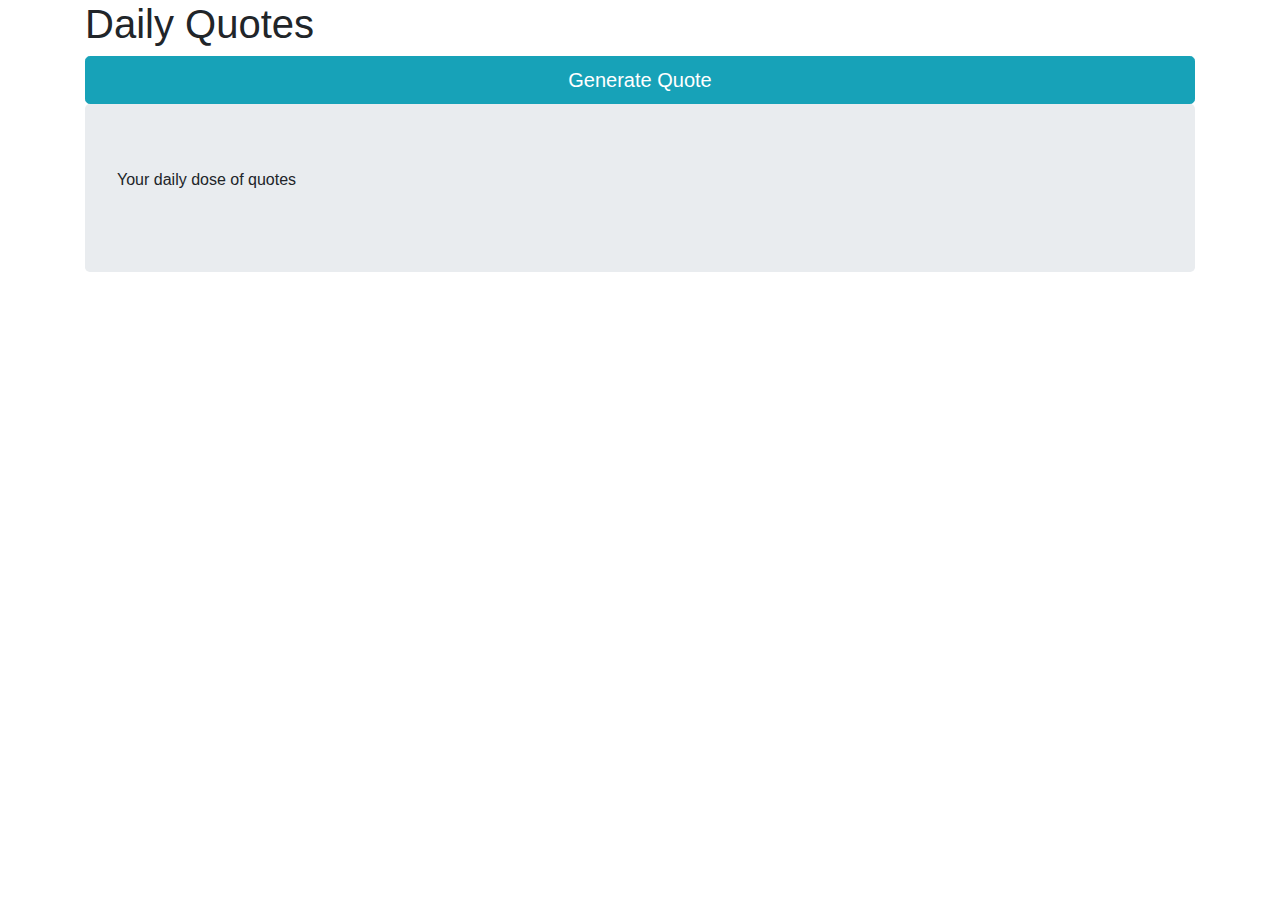
==== index.html @ 4e2d044e "Rename app.html to index.html" ====
<!DOCTYPE html>
<html>
<head>
<link rel="stylesheet" href="https://cdnjs.cloudflare.com/ajax/libs/twitter-bootstrap/4.0.0/css/bootstrap.css">
<link rel="stylesheet" href="dailyquotesapp/app.css">
</head>
<script src="https://cdnjs.cloudflare.com/ajax/libs/jquery/3.3.1/jquery.min.js"></script>
<script>
$(document).ready(function(){
  
  $("#btn1").click(function(){
 //   $(".result").html("Text has changed");
    $.ajax({
      jsonp:"jsonp",
    dataType:"jsonp",
  url: "https://api.forismatic.com/api/1.0/",
  data: {
    method:"getQuote",
    key:"random",
    lang:"en",
    format:"jsonp"
  },
  success: function(response){
      var quote = response.quoteText;
      var author = response.quoteAuthor;
    var quotes="\"";
    var disptext = quotes+ quote+quotes; 
   $(".result").html(disptext+" -"+author);
    // Tweet element creater.
    $(".twitter-share-button").remove();
    var txt1 = "<a id=\"tweetlink\" class=\"btn btn-primary btn-lg twitter-share-button\"href=\"https://twitter.com/intent/tweet?text="+response.quoteText+"-"+response.quoteAuthor +"\"data-size=\"large\"target=\"_blank\">Tweet Quote</a>";   
    $("#tweet-container").prepend(txt1); 
    //twttr.widgets.load()

    }
      
});
  });
  $("#btn1").click();
 });

</script>

<body>
<div class="container">
  <h1> Daily Quotes </h1>
  <div class="btncont well">
<button id ="btn1" class="btn btn-info btn-lg btn-block">Generate Quote</button>
  </div>
<div class="result jumbotron">
  <p>Your daily dose of quotes</p>
  </div>
  <div id="tweet-container">
  </div>
</div>
</body>
</html>
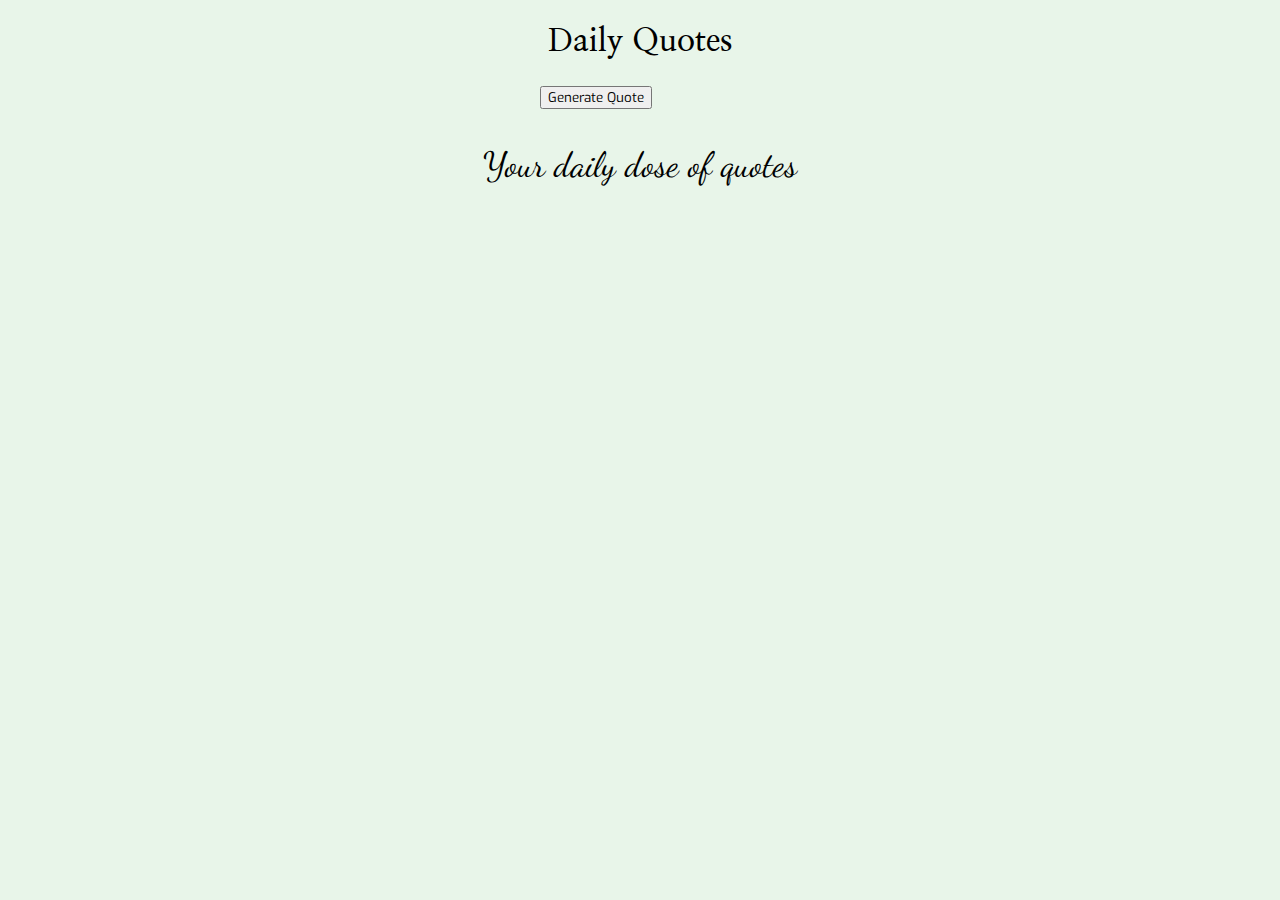
==== commit f6af9462: "Update index.html" ====
--- a/index.html
+++ b/index.html
@@ -1,7 +1,45 @@
 <!DOCTYPE html>
 <html>
 <head>
-<link rel="stylesheet" href="https://cdnjs.cloudflare.com/ajax/libs/twitter-bootstrap/4.0.0/css/bootstrap.css">
+<!---<link rel="stylesheet" href="https://cdnjs.cloudflare.com/ajax/libs/twitter-bootstrap/4.0.0/css/bootstrap.css">--->
+  <style>
+    @import url('https://fonts.googleapis.com/css?family=Dancing+Script:400,700');
+@import url('https://fonts.googleapis.com/css?family=Exo');
+@import url('https://fonts.googleapis.com/css?family=Nanum+Myeongjo');
+
+.btncont{
+  width:200px;
+  margin:auto;
+}
+h1{
+  text-align:center;
+  margin-bottom:25px;
+  font-family: 'Nanum Myeongjo', serif;
+}
+
+.result{
+  font-family: 'Dancing Script', cursive;
+  font-size:35px;
+  margin-top: 25px;
+  margin-right:auto;
+  margin-left:auto;
+    width: 80%;
+  text-align: center;
+}
+button{
+  font-family: 'Exo', sans-serif;
+}
+body{
+  background-color:#E8F5E9;
+  background-image:url("https://images.unsplash.com/photo-1441107621285-05f256b47ce5?ixlib=rb-0.3.5&q=85&fm=jpg&crop=entropy&cs=srgb&ixid=eyJhcHBfaWQiOjE0NTg5fQ&s=c6c9f31fbdb66694398c200cef678a91");
+  background-size:cover;
+  background-image:no-repeat;
+}
+#tweet-container{
+   width:200px;
+  margin:auto;
+}
+  </style>
 <link rel="stylesheet" href="dailyquotesapp/app.css">
 </head>
 <script src="https://cdnjs.cloudflare.com/ajax/libs/jquery/3.3.1/jquery.min.js"></script>
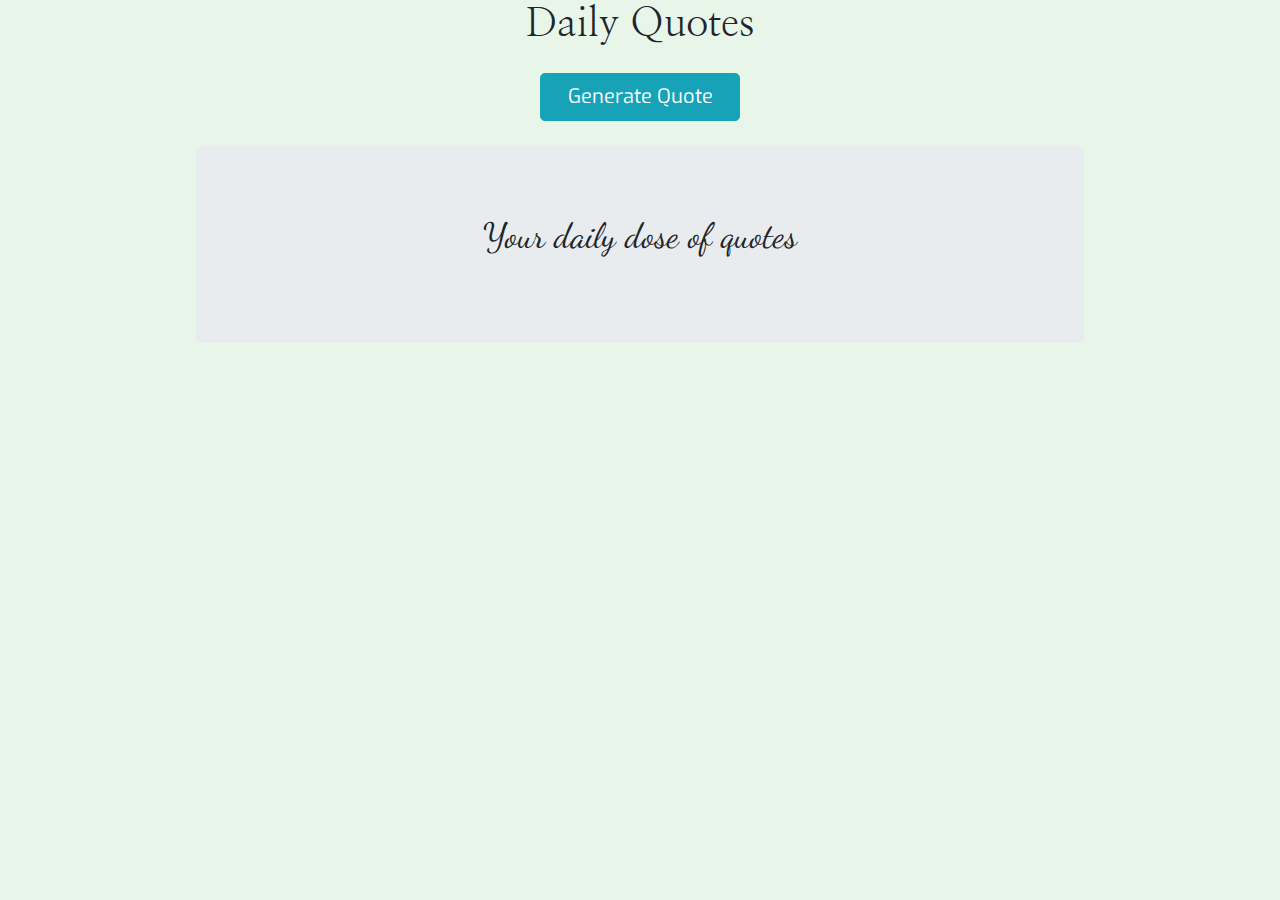
==== commit d85839a8: "Update index.html" ====
--- a/index.html
+++ b/index.html
@@ -1,7 +1,7 @@
 <!DOCTYPE html>
 <html>
 <head>
-<!---<link rel="stylesheet" href="https://cdnjs.cloudflare.com/ajax/libs/twitter-bootstrap/4.0.0/css/bootstrap.css">--->
+<link rel="stylesheet" href="https://cdnjs.cloudflare.com/ajax/libs/twitter-bootstrap/4.0.0/css/bootstrap.css">
   <style>
     @import url('https://fonts.googleapis.com/css?family=Dancing+Script:400,700');
 @import url('https://fonts.googleapis.com/css?family=Exo');
@@ -40,7 +40,9 @@
   margin:auto;
 }
   </style>
+  <!--
 <link rel="stylesheet" href="dailyquotesapp/app.css">
+--->
 </head>
 <script src="https://cdnjs.cloudflare.com/ajax/libs/jquery/3.3.1/jquery.min.js"></script>
 <script>
